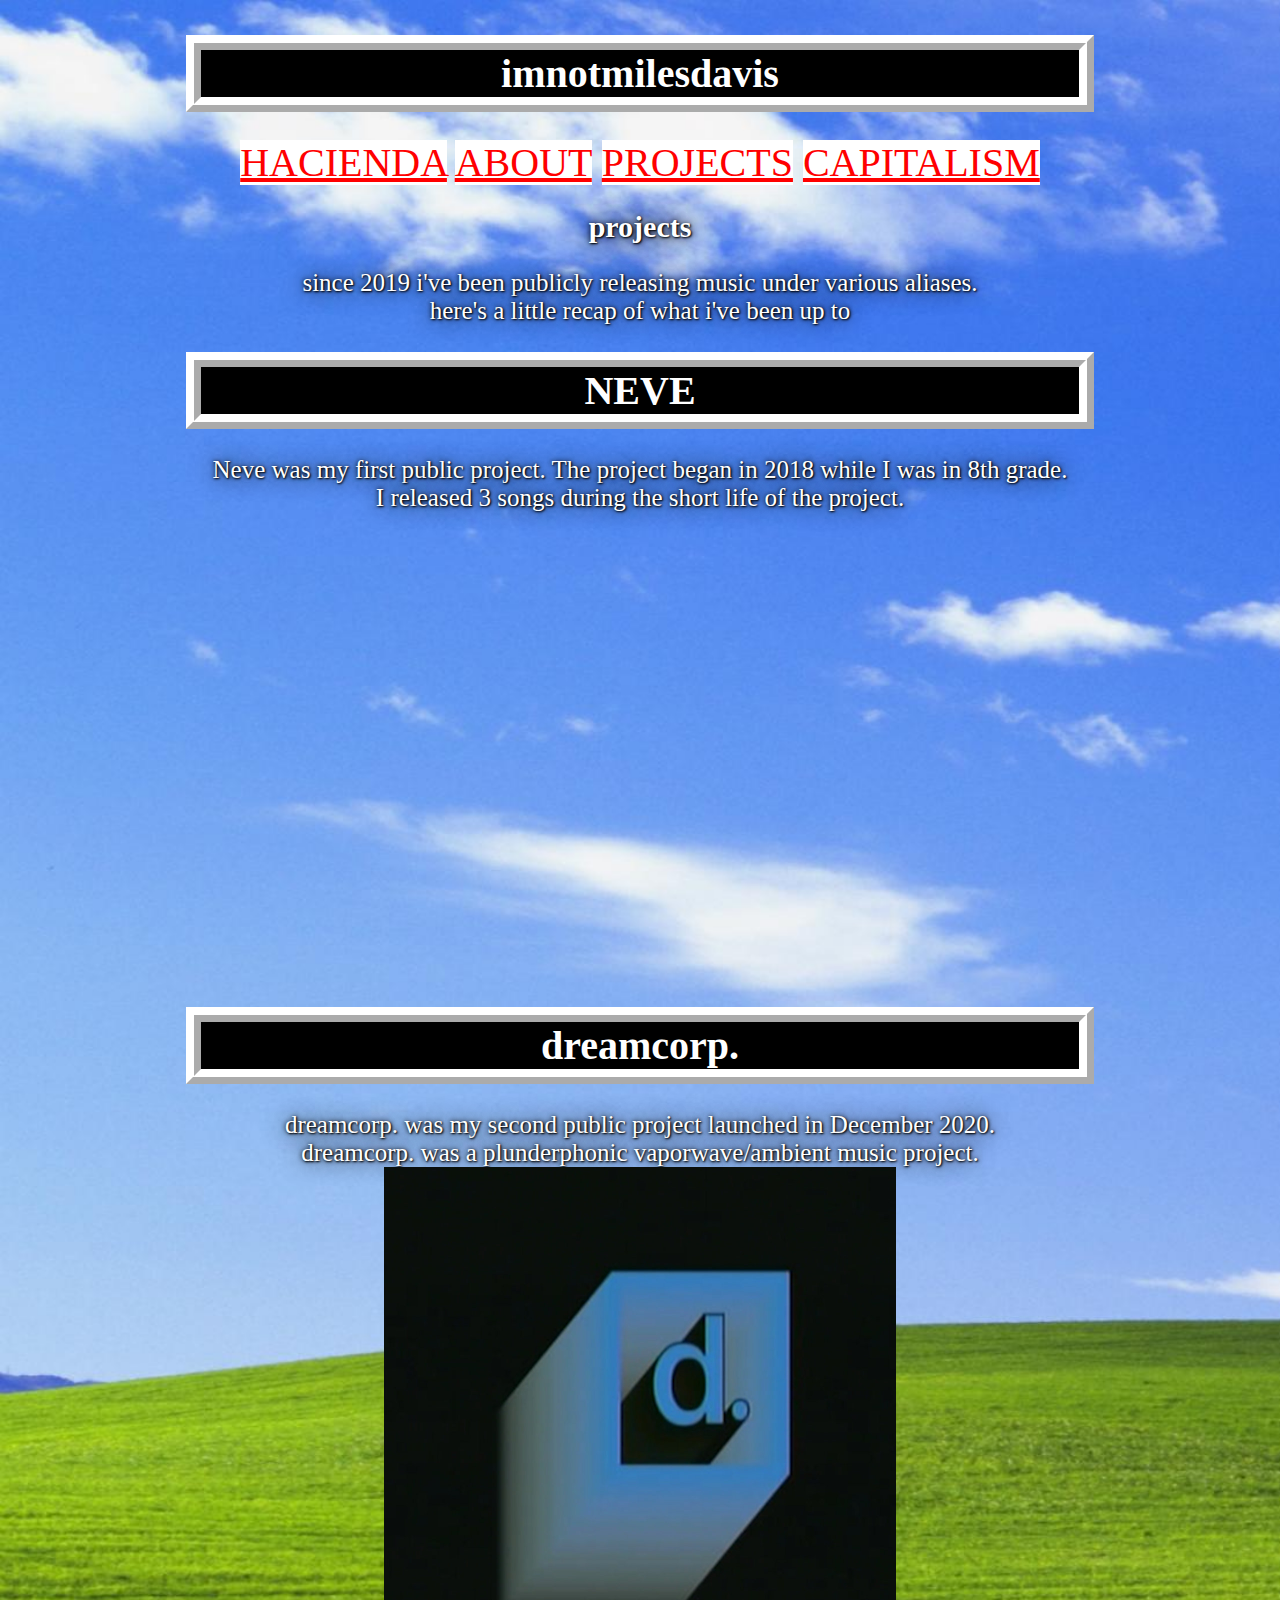
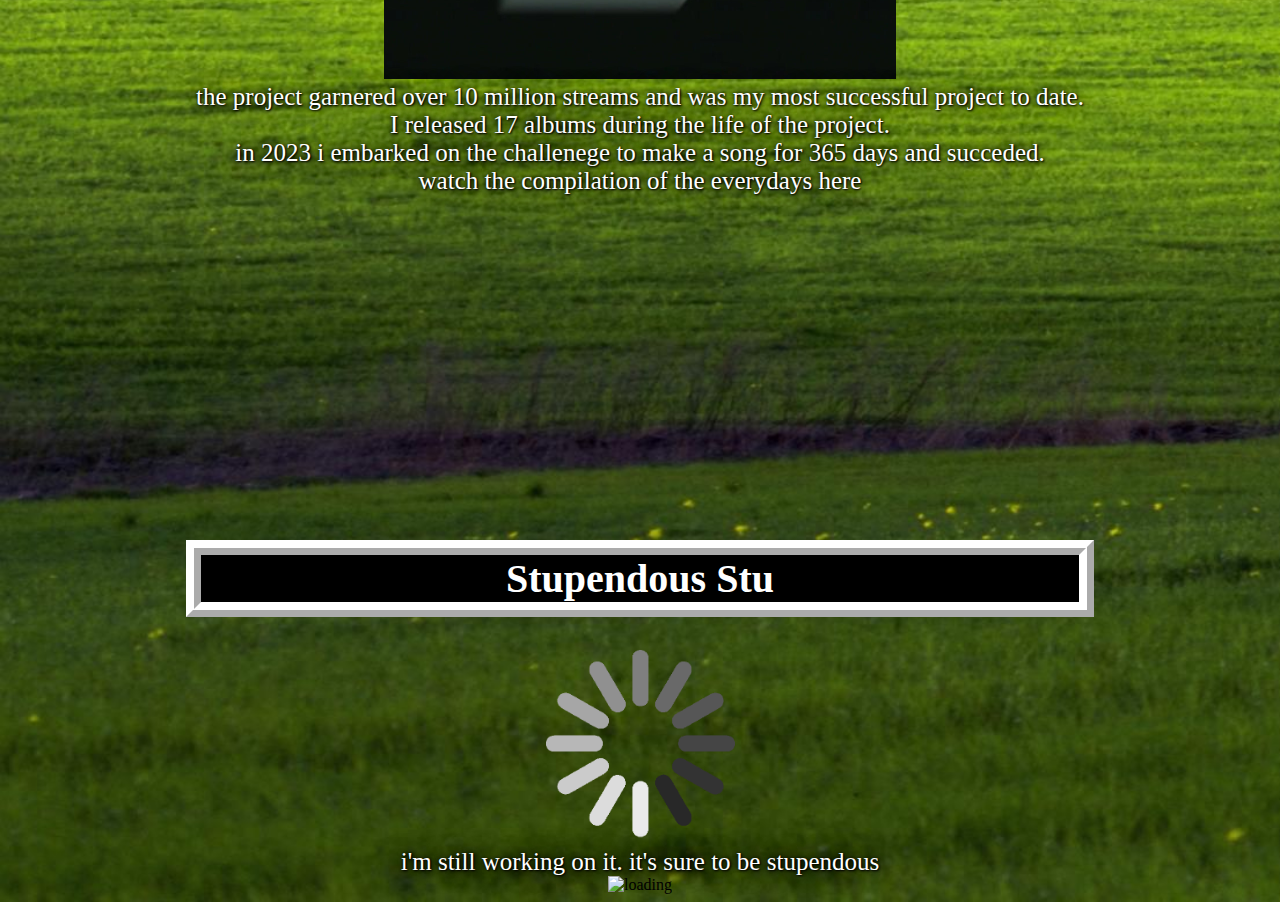
==== projects.html @ 2d85aae4 "Upload website" ====
<!doctype html>
<html lang="en">
<header>
<meta charset="UTF-8">
<title>imnotmilesdavis</title>
<link rel="icon" type="image/x-icon" href="/favicon.ico" />
<link href="projects.css" rel="stylesheet">
<link rel="icon" href="./favicon.ico" type="image/x-icon">
</header>
<body>
  <div class="container">
  			<div class="make-me-fit">

  <div style="background-color: black;">
    <h1>imnotmilesdavis</h1>
  </div>

<div>
<nav>
<a href="index.html">HACIENDA</a>
<a href="whoami.html">ABOUT</a>
<a href="projects.html">PROJECTS</a>
<a href="capitalism.html">CAPITALISM</a>
</nav>
</div>

<h2>projects</h2>

<p1>since 2019 i've been publicly releasing music under various aliases.</p1>
<div>
</div>
<p2>here's a little recap of what i've been up to</p2>

<div>
</div>

<div style="background-color: black;">
  <h1>NEVE</h1>
</div>

<p1>Neve was my first public project. The project began in 2018 while I was in 8th grade.</p1>
<div>
</div>
<p1>I released 3 songs during the short life of the project.</p1>
<div>
</div>

<iframe style="border-radius:12px" src="https://open.spotify.com/embed/track/2xYMRNlRHhSWQVb4PT7qOo?utm_source=generator" width="100%" height="152" frameBorder="0" allowfullscreen="" allow="autoplay; clipboard-write; encrypted-media; fullscreen; picture-in-picture" loading="lazy"></iframe>
<iframe style="border-radius:12px" src="https://open.spotify.com/embed/track/3ZuOw2f5k8mk7RVxWTbl0F?utm_source=generator" width="100%" height="152" frameBorder="0" allowfullscreen="" allow="autoplay; clipboard-write; encrypted-media; fullscreen; picture-in-picture" loading="lazy"></iframe>
<iframe style="border-radius:12px" src="https://open.spotify.com/embed/track/6pz9AgWdxd95BHLFIpKGlh?utm_source=generator" width="100%" height="152" frameBorder="0" allowfullscreen="" allow="autoplay; clipboard-write; encrypted-media; fullscreen; picture-in-picture" loading="lazy"></iframe>

<div style="background-color: black;">
  <h1>dreamcorp.</h1>
</div>

<p1>dreamcorp. was my second public project launched in December 2020.</p1>
<div>
</div>
<p1>dreamcorp. was a plunderphonic vaporwave/ambient music project.</p1>
<div>
</div>
<img src="bigd.jpeg" class="bigd" alt="bigd" width="512" height="512">
<div>
</div>
<p1>the project garnered over 10 million streams and was my most successful project to date.</p1>
<div>
</div>
<p1>I released 17 albums during the life of the project.</p1>
<div>
</div>
<p1>in 2023 i embarked on the challenege to make a song for 365 days and succeded.</p1>
<div>
</div>
<p1>watch the compilation of the everydays here</p1>
<div>
</div>
<iframe width="560" height="315" src="https://www.youtube.com/embed/bG1yKkK6Td4?si=6kO3tZOHFSmNHliq" title="YouTube video player" frameborder="0" allow="accelerometer; autoplay; clipboard-write; encrypted-media; gyroscope; picture-in-picture; web-share" referrerpolicy="strict-origin-when-cross-origin" allowfullscreen></iframe>
<div>
</div>
<div style="background-color: black;">
  <h1>Stupendous Stu</h1>
</div>
<img src="loading.gif" class="loading" alt="loading" width="200" height="200">
<div>
</div>
<p1>i'm still working on it. it's sure to be stupendous</p1>
<div>
</div>
<img src="stupendous.png" class="loading" alt="loading" width="1173" height="1627">




<div>
</div>

</body>
</html>
---- projects.css ----
body {
  background-image: url("windowsxp.jpg");
  background-size: cover;
}

h1 {
  color: white;
  font-family: "Comic Sans MS", "Comic Sans", cursive;
  border: 4mm ridge white;
  border-fill: white;
  text-align: center;
  font-size: 40px;
}

nav {
  color: white;
  font-family: "Comic Sans MS", "Comic Sans", cursive;
  text-align: center;
  font-size: 40px;
}

h2 {
  color: white;
  font-family: "Comic Sans MS", "Comic Sans", cursive;
  font-size: 30px;
  text-shadow: 1px 1px 2px black, 0 0 1em black, 0 0 0.2em black;
}

p1 {
  color: white;
  font-family: "Comic Sans MS", "Comic Sans", cursive;
  font-size: 25px;
  text-shadow: 1px 1px 2px black, 0 0 1em black, 0 0 0.2em black;
  text-align: left;
}

p2 {
  color: white;
  font-family: "Comic Sans MS", "Comic Sans", cursive;
  font-size: 25px;
  text-shadow: 1px 1px 2px black, 0 0 1em black, 0 0 0.2em black;
  text-align: left;
}

p3 {
  color: white;
  font-family: "Comic Sans MS", "Comic Sans", cursive;
  font-size: 20px;
  text-shadow: 1px 1px 2px black, 0 0 1em black, 0 0 0.2em black;
}

  a:link {
  color: red;
  background-color: white;
}

a:visited {
  color: green;
}

a:hover {
  color: black;
}

a:active {
  color: blue;
}

.make-me-fit {
  display: inline-block;
}

.container {
  text-align: center;
}
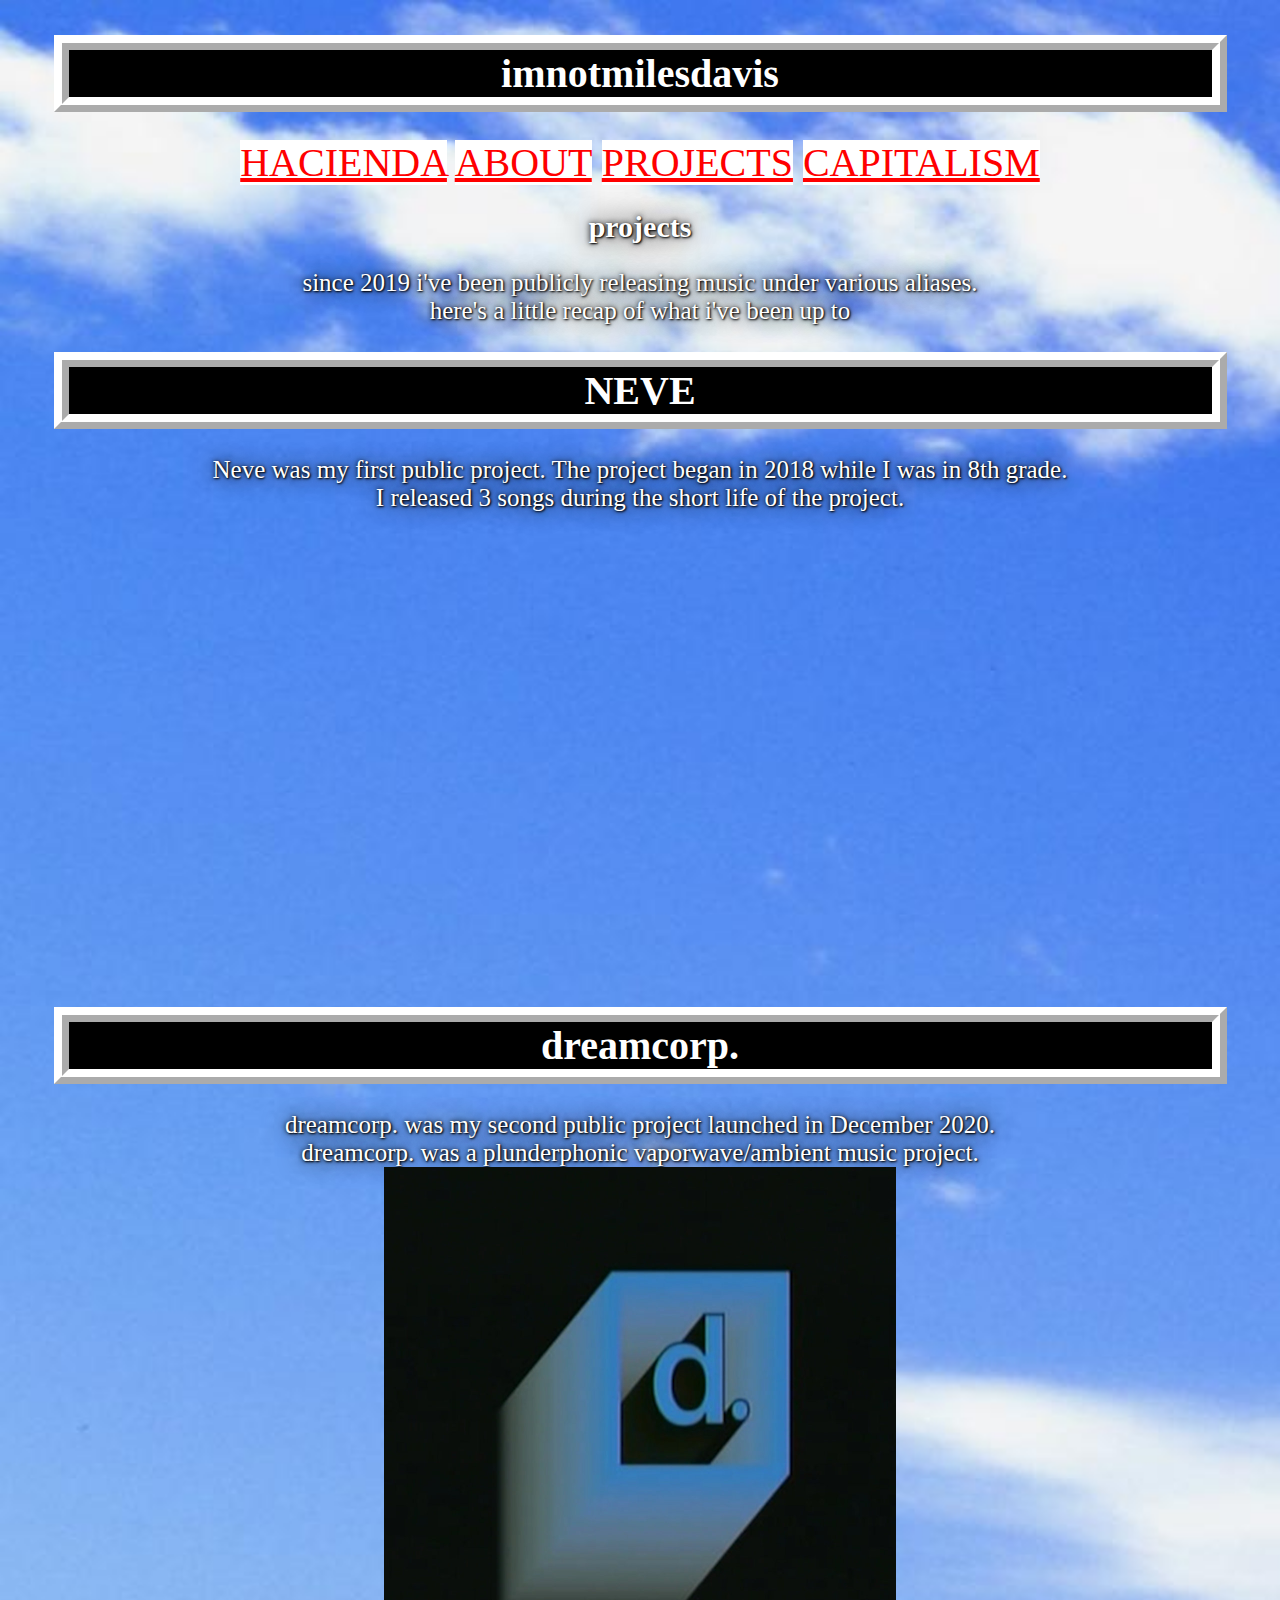
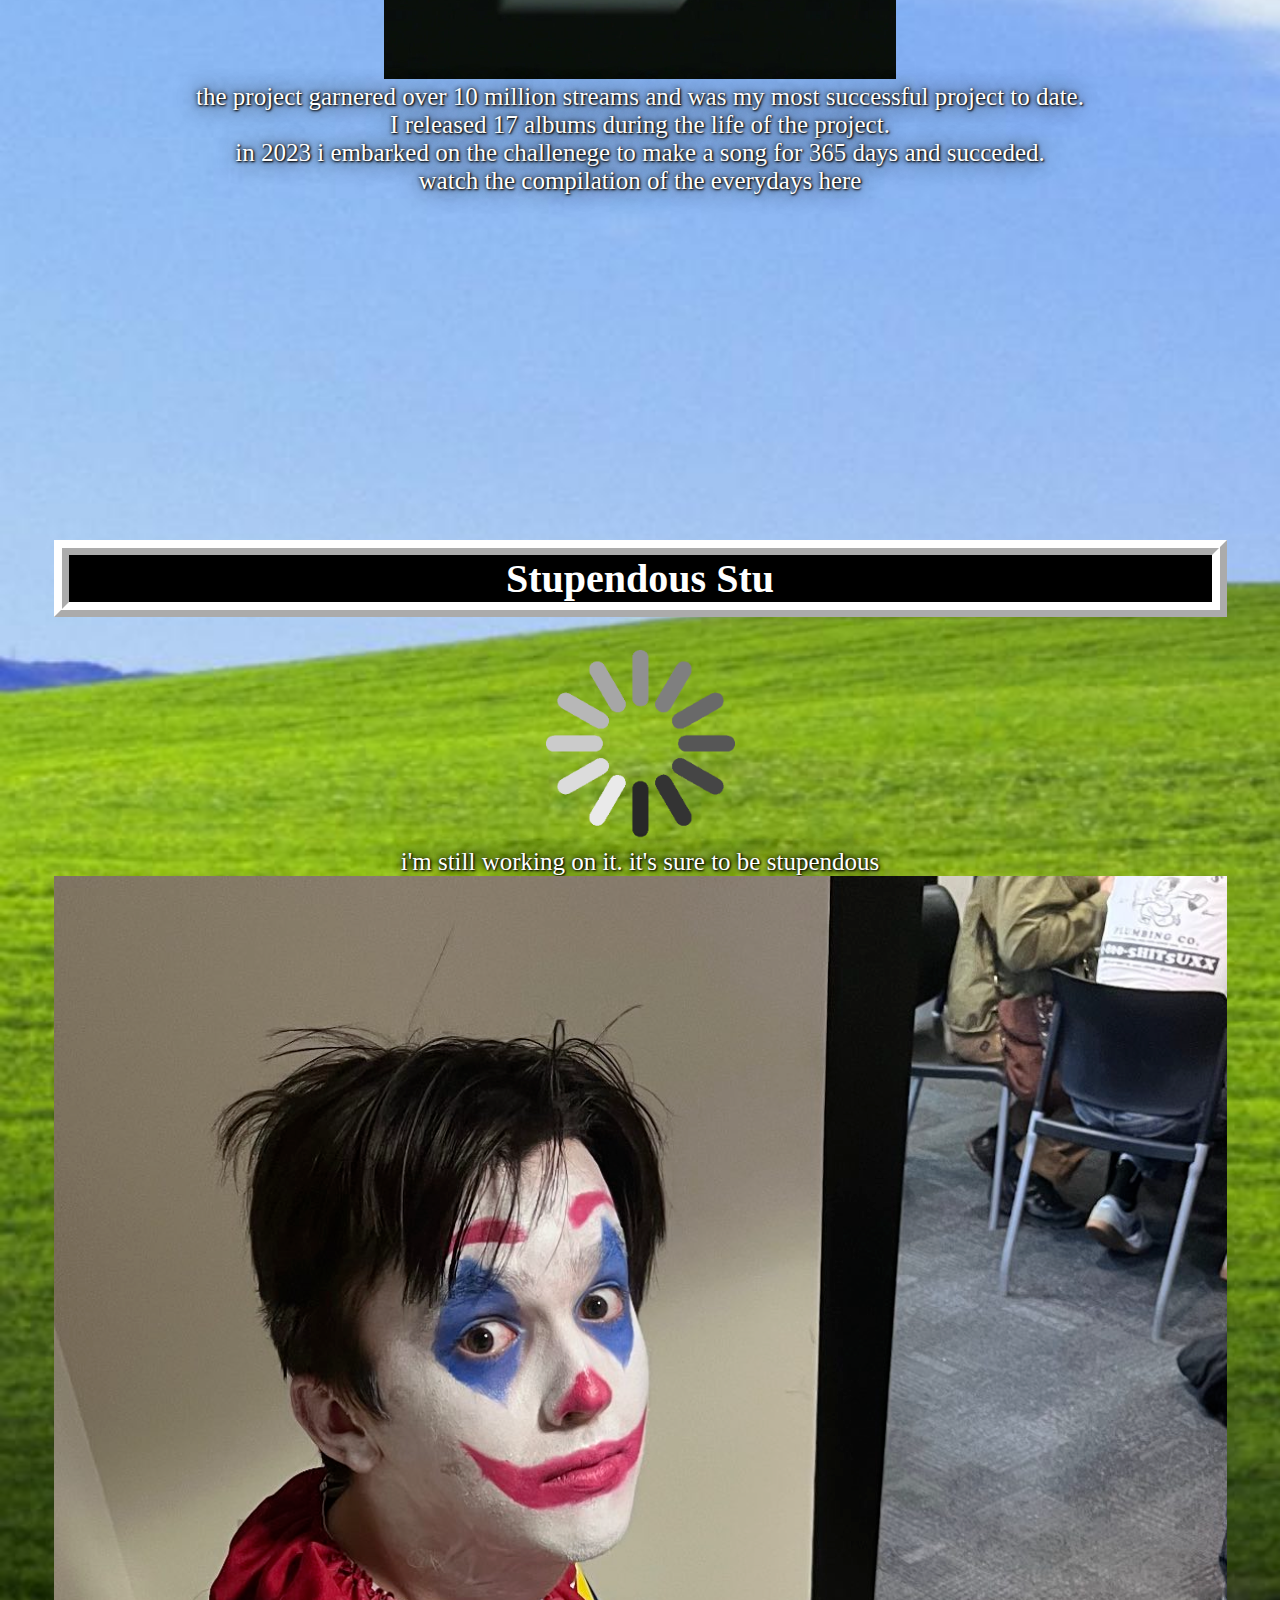
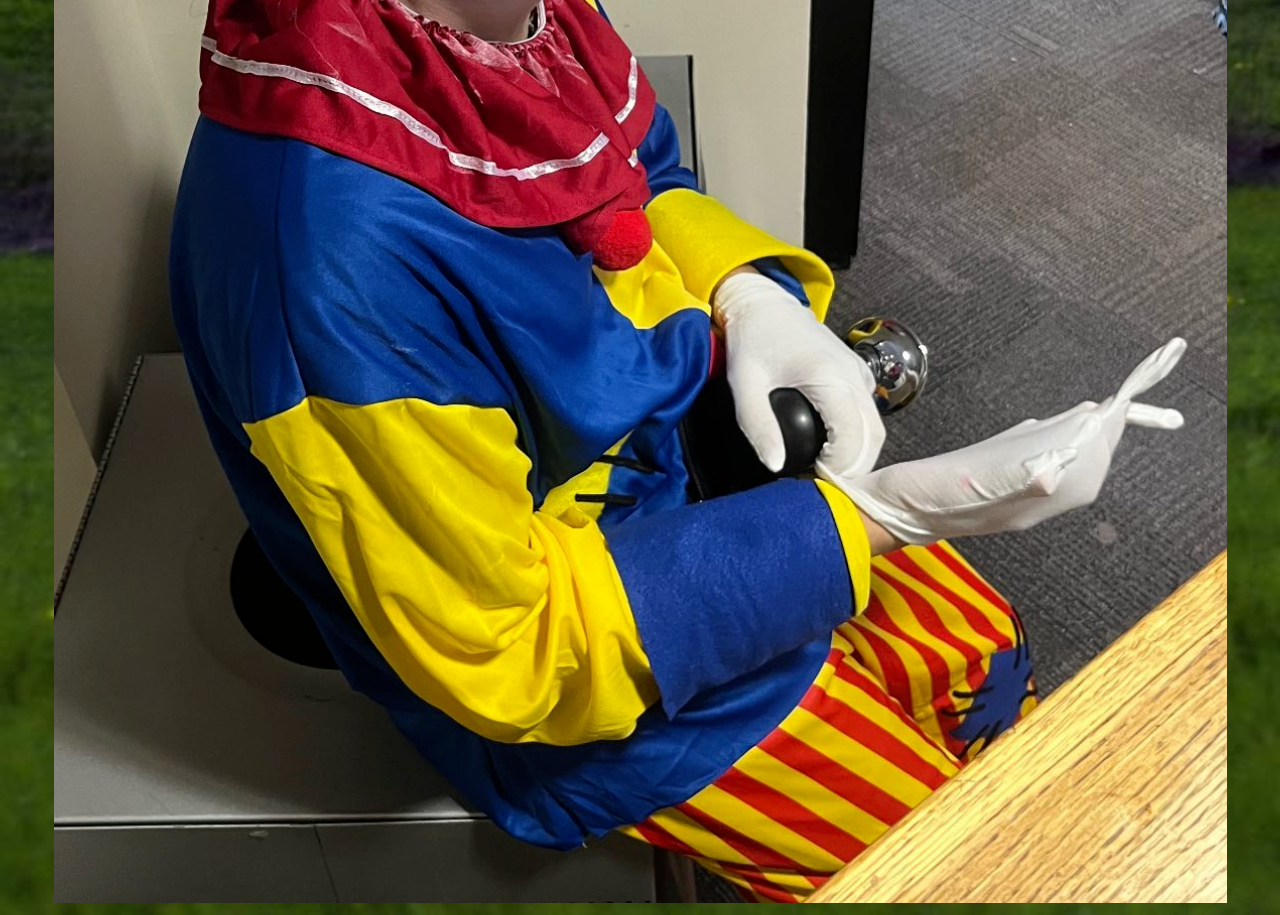
==== commit 529cbeb2: "Trying to fix PNG" ====
--- a/projects.html
+++ b/projects.html
@@ -86,7 +86,7 @@
 <p1>i'm still working on it. it's sure to be stupendous</p1>
 <div>
 </div>
-<img src="stupendous.png" class="loading" alt="loading" width="1173" height="1627">
+<img src="stupendous.PNG" class="loading" alt="loading" width="1173" height="1627">
 
 
 
